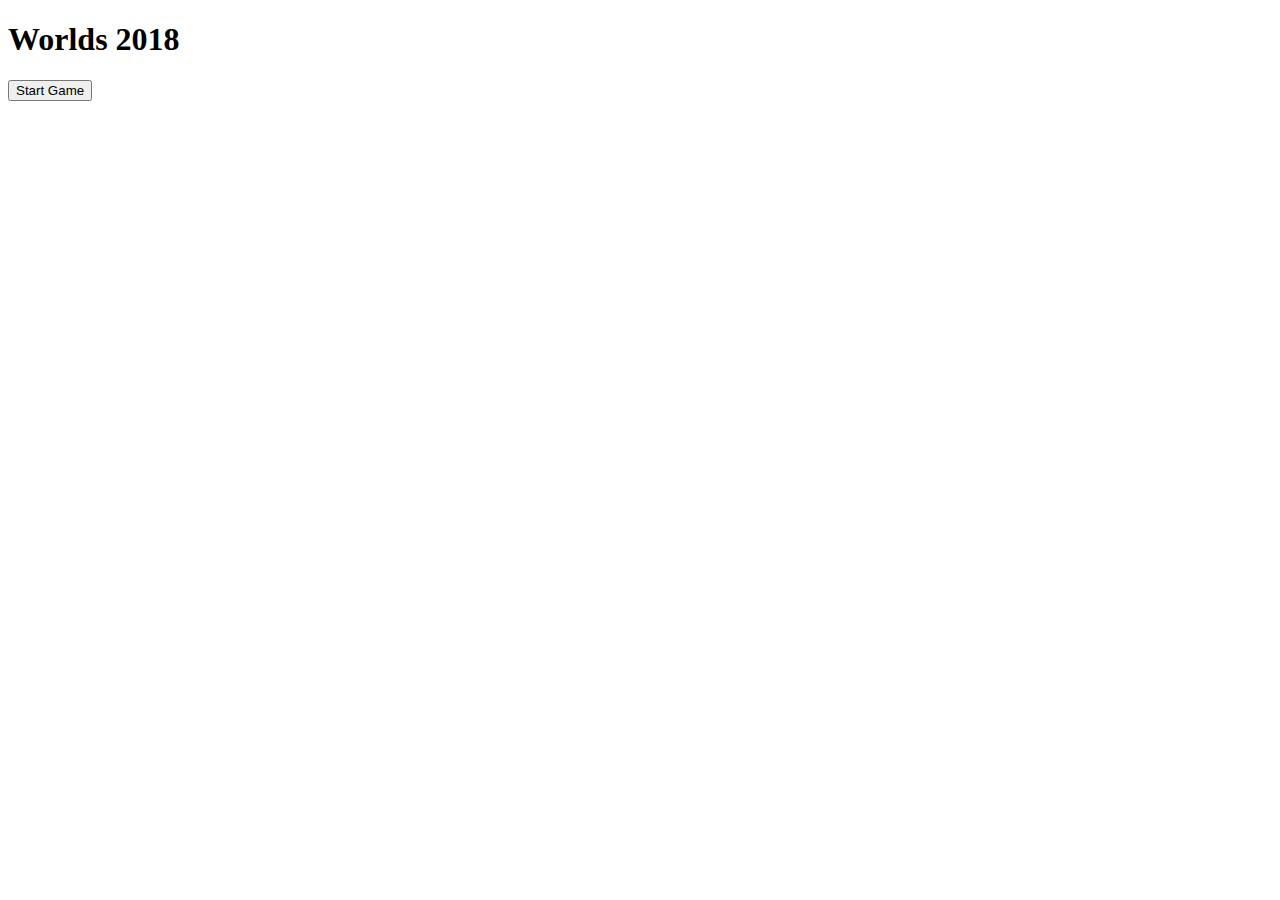
==== index.html @ 22694982 "objetos en pantalla" ====
<!DOCTYPE html>
<html lang="en">
<head>
  <meta charset="UTF-8">
  <meta name="viewport" content="width=device-width, initial-scale=1.0">
  <meta http-equiv="X-UA-Compatible" content="ie=edge">
  <link rel="stylesheet" href="./css/styles.css">
  <script type="text/javascript" src="./js/game.js"></script>
  <script type="text/javascript" src="./js/background.js"></script>
  <script type="text/javascript" src="./js/ball.js"></script>
  <script type="text/javascript" src="./js/car.js"></script>
  <script type="text/javascript" src="./js/init.js"></script>
  <title>Worlds 2018</title>
</head>
<body>
  <h1 id="title">Worlds 2018</h1>
  <button id="start-button">Start Game</button>
  <div id="canvas-container">
    <canvas id="canvas" width="900px" height="500px"></canvas>
  </div>
</body>
</html>
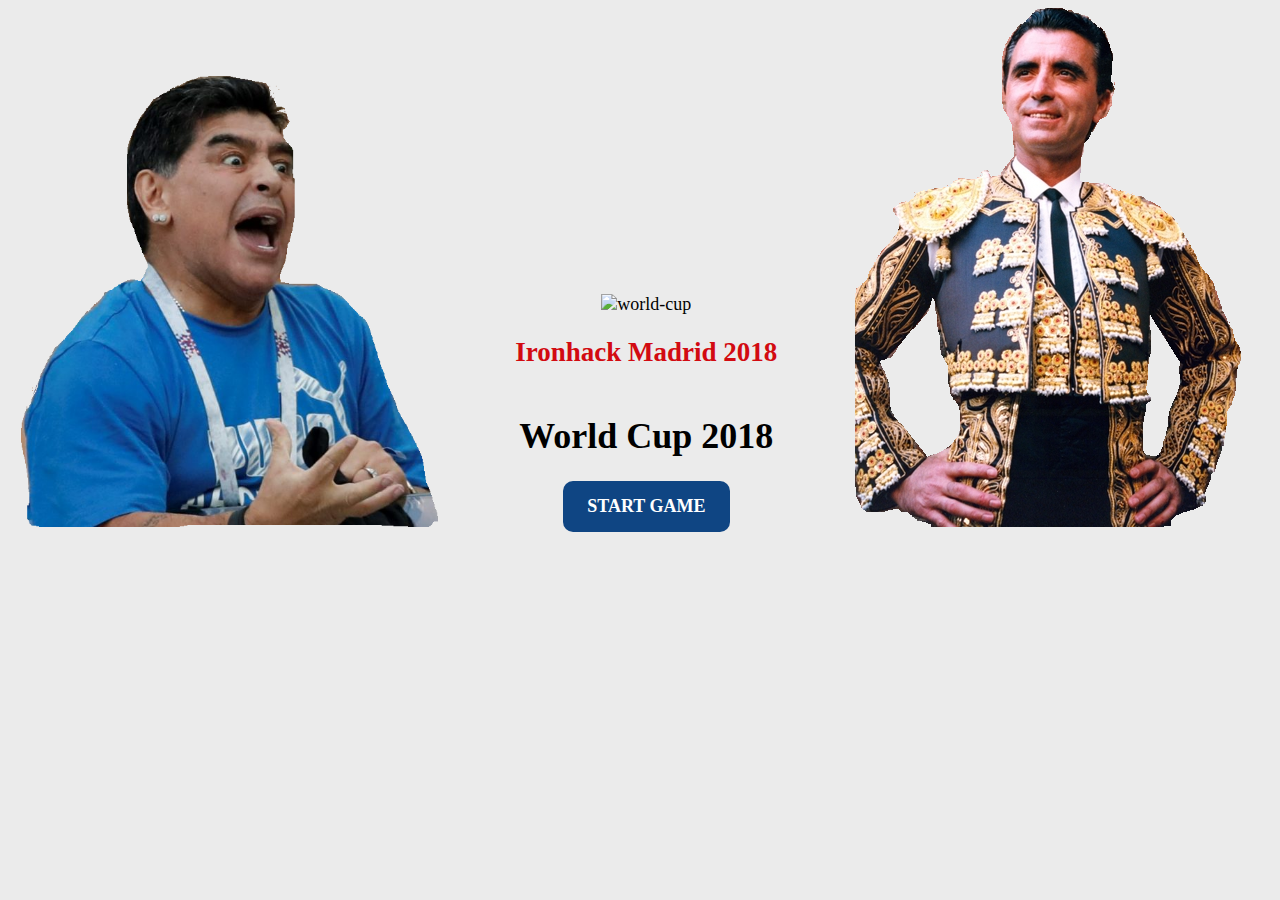
==== commit 7e083f94: "estilos ok?" ====
--- a/index.html
+++ b/index.html
@@ -1,22 +1,40 @@
 <!DOCTYPE html>
 <html lang="en">
+
 <head>
   <meta charset="UTF-8">
   <meta name="viewport" content="width=device-width, initial-scale=1.0">
   <meta http-equiv="X-UA-Compatible" content="ie=edge">
   <link rel="stylesheet" href="./css/styles.css">
+  <link rel="stylesheet" href="https://use.fontawesome.com/releases/v5.1.0/css/all.css" integrity="sha384-lKuwvrZot6UHsBSfcMvOkWwlCMgc0TaWr+30HWe3a4ltaBwTZhyTEggF5tJv8tbt"
+    crossorigin="anonymous">
   <script type="text/javascript" src="./js/game.js"></script>
   <script type="text/javascript" src="./js/background.js"></script>
   <script type="text/javascript" src="./js/ball.js"></script>
   <script type="text/javascript" src="./js/car.js"></script>
-  <script type="text/javascript" src="./js/init.js"></script>
-  <title>Worlds 2018</title>
+  <title>World Cup 2018</title>
 </head>
+
 <body>
-  <h1 id="title">Worlds 2018</h1>
-  <button id="start-button">Start Game</button>
-  <div id="canvas-container">
-    <canvas id="canvas" width="900px" height="500px"></canvas>
+  <div class="container">
+    <div id="maradona">
+      <img src="./images/maradona.png" alt="Si ya saben como me pongo pa que me invitan">
+    </div>
+    <div id="title-container">
+      <div id="cup-container">
+        <img src="./images/world_cup.png" alt="world-cup" id="world-cup">
+        <h2>Ironhack Madrid 2018</h2>
+      </div>
+      <div id="title-button-container">
+        <h1 id="title">World Cup 2018</h1>
+        <a id="start-button" href='game.html'>Start Game</a>
+      </div>
+    </div>
+
+    <div id="ortega">
+      <img src="./images/ortega-cano.png" alt="OrTesla Cano">
+    </div>
   </div>
 </body>
+
 </html>--- a/css/styles.css
+++ b/css/styles.css
@@ -0,0 +1,2 @@
+@font-face{font-family:'Dusha';src:url("../fonts/Dusha.ttf") format("truetype")}@font-face{font-family:'Digital';src:url("../fonts/digital.ttf") format("truetype")}body{font-family:'Dusha';font-size:18px;background-color:#EBEBEB}#title-container{display:flex;flex-direction:column;align-items:center;justify-content:space-evenly}#title-container #cup-container{display:flex;flex-direction:column;justify-content:space-around;align-items:center;width:100%}#title-container #cup-container h2{color:#d20a11}#title-container #title-button-container{display:flex;flex-direction:column;justify-content:center;align-items:center;width:100%}#title-container #title-button-container a{display:block;background-color:#0F4583;color:#fff;text-transform:uppercase;width:33%;padding:15px;border-radius:10px;border-style:none;font-weight:bold;text-decoration:none;text-align:center;transition:all 0.5s;cursor:pointer}.container{display:flex;flex-direction:row;justify-content:flex-end;align-items:flex-end}.container div{width:33%}.container div img{max-width:100%}.column{display:flex;flex-direction:column}.column header{display:flex;justify-content:space-around;height:10vh;margin-bottom:5%}.column div{position:relative;display:flex;justify-content:space-between}.column div #score-container-1{left:8%;align-items:center}.column div #score-container-2{right:8%;align-items:center}.digital-background{font-size:8rem;background-color:#020201;color:#befc2d;font-family:"digital";align-items:center;justify-content:center;height:200px;width:200px}.digital-clock{align-items:center;padding:0 50px;font-size:2rem;background-color:#020201;color:#befc2d;font-family:"digital"}
+/*# sourceMappingURL=styles.css.map */
